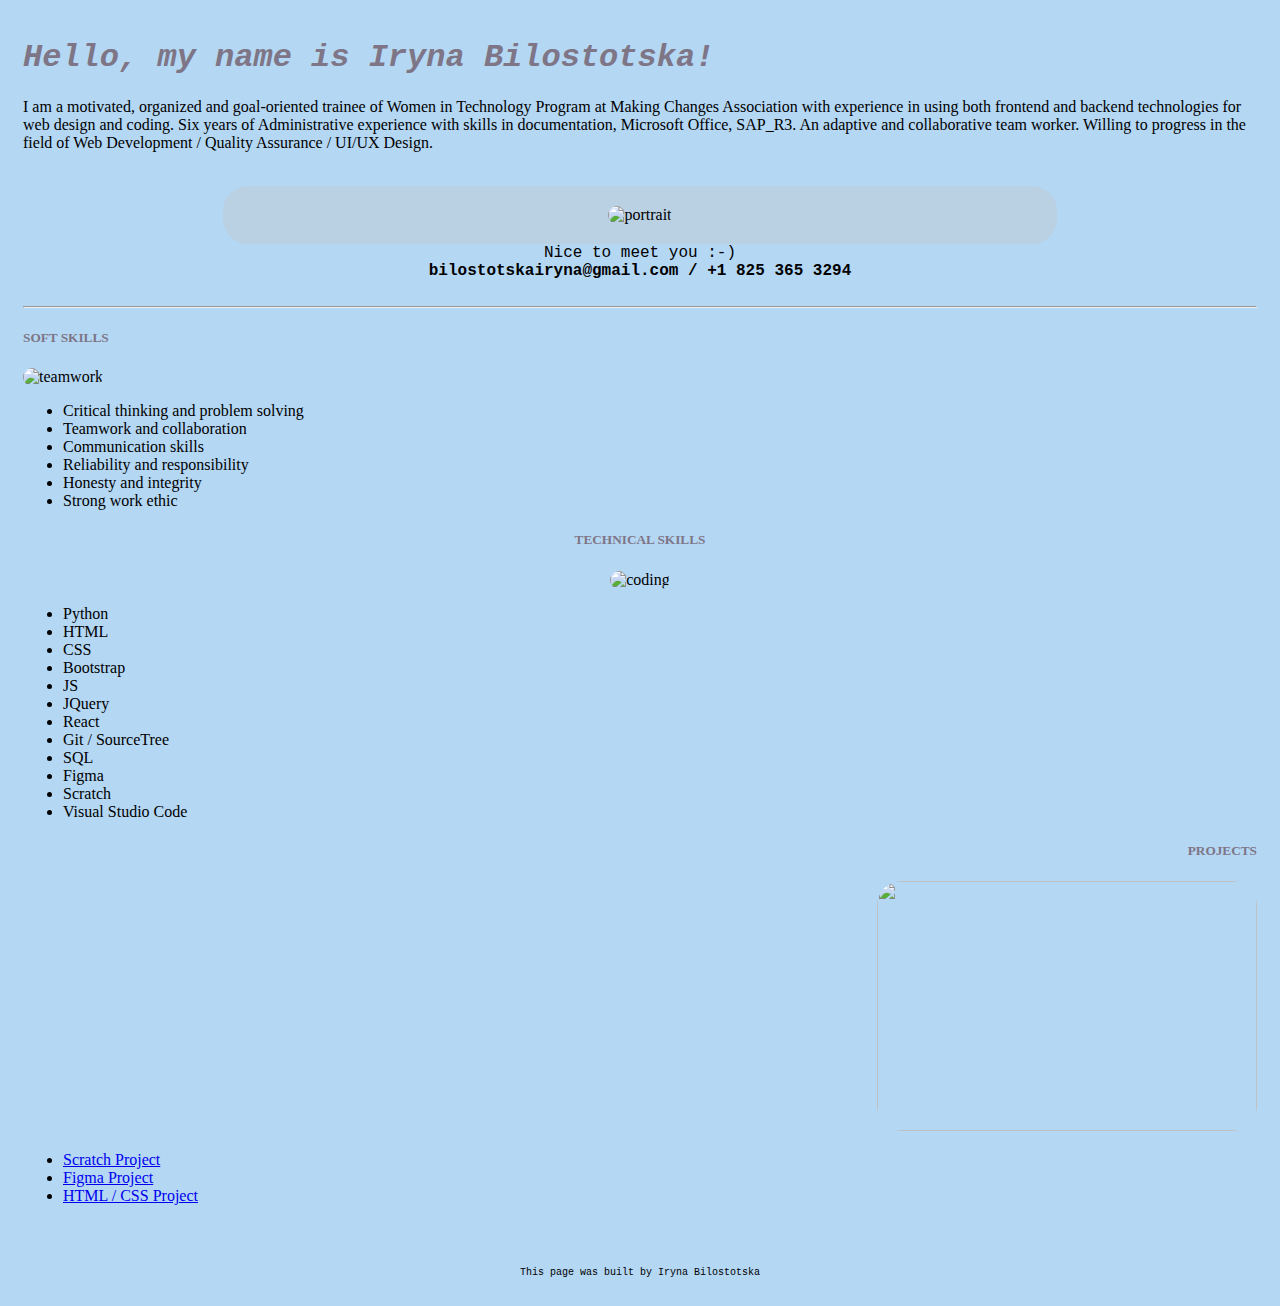
==== index.html @ 2fa8c405 "Add files via upload" ====
<!doctype html>
<html lang="en">
  <head>
    <meta charset="utf-8">
    <meta name="viewport" content="width=device-width, initial-scale=1">
    <title>Portfolio Iryna</title>
    <link rel="stylesheet" href="portfolio.css">
    <link href="https://cdn.jsdelivr.net/npm/bootstrap@5.2.3/dist/css/bootstrap.min.css" rel="stylesheet" integrity="sha384-rbsA2VBKQhggwzxH7pPCaAqO46MgnOM80zW1RWuH61DGLwZJEdK2Kadq2F9CUG65" crossorigin="anonymous">
    <script src="https://cdn.jsdelivr.net/npm/bootstrap@5.2.3/dist/js/bootstrap.bundle.min.js" integrity="sha384-kenU1KFdBIe4zVF0s0G1M5b4hcpxyD9F7jL+jjXkk+Q2h455rYXK/7HAuoJl+0I4" crossorigin="anonymous"></script>
  </head>

  <body style="background-color:#b4d7f4;">
    <header>
        <h1>Hello, my name is <span>Iryna Bilostotska</span>!</h1>
    </header>
      <div>
        <p> I am a motivated, organized and goal-oriented trainee of Women in Technology Program at Making Changes Association with experience in using both frontend and backend technologies for web design and coding. Six years of Administrative experience with skills in documentation, Microsoft Office, SAP_R3. An adaptive and collaborative team worker. Willing to progress in the field of Web Development / Quality Assurance / UI/UX Design.</p>
      </div>
    <br>
      <div class="image-container">
        <img src="C:\Users\bilos\OneDrive\Desktop\New folder\1665953567725.jpeg" alt="portrait">
      </div>
        <span class="caption">Nice to meet you :-)</span>
        <span class="contacts"> bilostotskairyna@gmail.com / +1 825 365 3294</span>
    <br>
    <hr>
    <div class="row">
        <div class="col-md-4 col-sm-12">
          <div class="card1">
            <div class="card-header">
              <h5>SOFT SKILLS</h5>
            </div>
            <img class="card-img-top1" src="https://d19d5sz0wkl0lu.cloudfront.net/dims4/default/cffd50a/2147483647/resize/800x%3E/quality/90/?url=https%3A%2F%2Fatd-brightspot.s3.amazonaws.com%2F5a%2F27%2F9b57b49a4beaba22521daedb409c%2Fdata-analysis-for-business-and-finance-concept.%20Graphic%20interface%20showing%20future%20computer%20technology%20of%20profit%20analytic%2C%20online%20marketing%20research%20and%20information%20report%20for%20digital%20business%20strategy.jpg" alt="teamwork">
            <div class="card-body">
                <ul class="card-text1">
                    <li>Critical thinking and problem solving</li>
                    <li>Teamwork and collaboration</li>
                    <li>Communication skills</li>
                    <li>Reliability and responsibility</li>
                    <li>Honesty and integrity</li>
                    <li>Strong work ethic</li>
                </ul>
            </div>
          </div>
        </div>
  
        <div class="col-md-4 col-sm-12">
          <div class="card2">
            <div class="card-header">
              <h5>TECHNICAL SKILLS</h5>
            </div>
            <img class="card-img-top2" src="https://www.freecodecamp.org/news/content/images/2022/02/arnold-francisca-f77Bh3inUpE-unsplash.jpg" alt="coding">
            <div class="card-body">
                <ul class="card-text2">
                    <li>Python</li>
                    <li>HTML</li>
                    <li>CSS</li>
                    <li>Bootstrap</li>
                    <li>JS</li>
                    <li>JQuery</li>
                    <li>React</li>
                    <li>Git / SourceTree</li>
                    <li>SQL</li>
                    <li>Figma</li>
                    <li>Scratch</li>
                    <li>Visual Studio Code</li>
                </ul>
            </div>
          </div>
        </div>

        <div class="col-md-4 col-sm-12">
            <div class="card3">
              <div class="card-header">
                <h5>PROJECTS</h5>
              </div>
              <img class="card-img-top3" src="https://www.uxweb-design.com/wp-content/uploads/2019/10/Web-design-1.jpg" alt="">
              <div class="card-body">
                    <ul class="card-text3">
                        <li><a href="https://scratch.mit.edu/projects/752851078" target="_blank">Scratch Project</a></li>
                        <li><a href="https://www.figma.com/proto/dPFWuTMOUGcjNpPmFtDQAC/Iryna's-Project?node-id=1%3A2&scaling=scale-down&page-id=0%3A1&starting-point-node-id=1%3A2&show-proto-sidebar=1" target="_blank">Figma Project</a></li>
                        <li><a href="https://s3.amazonaws.com/shecodesio-production/challenge_submissions/files/001/103/731/original/project1.html?1661408173" target="_blank">HTML / CSS Project</a></li>
                    </ul>
              </div>
            </div>
          </div>
    </div>
    <br>
    <br>
    <p class="author">This page was built by Iryna Bilostotska</p>
  </body>
</html>
---- portfolio.css ----
h1{
    font-style: italic;
    color: rgb(126, 117, 134);
    font-family: 'Courier New', Courier, monospace;
}

h5{
    color: rgb(126, 117, 134);
}

p{
    display: block;
    font-family: cursive;
}

span{
   font-weight: bolder;
   font-family: 'Courier New', Courier, monospace;
}

.image-container{
    display: block;
    margin: 0 auto;
    text-align: center;
    background-color: #bad0e3;
    border-radius: 25px;
    padding: 20px 0 20px 0;
    margin: 0 200px 0 200px;
}

img{
    border-radius: 180px;
    width: 300px;
    height: 300px;
}
 span.caption{
    display: block;
    text-align: center;
    font-weight: 300;
 }

 span.contacts{
    display: block;
    text-align: center;
    font-weight: bold;
 }

.author{
    font-family: monospace;
    font-size: x-small;
    text-align: center;
}

.card-img-top1{
    width: 380px;
    height: 250px;
    border-radius: 25px;
}

.card-img-top2{
    width: 380px;
    height: 250px;
    border-radius: 25px;
}

.card-img-top3{
    width: 380px;
    height: 250px;
    border-radius: 25px;
}

.card1{
    display: block;
    text-align: left;
}

.card2{
    display: block;
    text-align: center;
}

.card3{
    display: block;
    text-align: right;
}

.card-text1{
    display: block;
    text-align: left;
}

.card-text2{
    display: block;
    text-align: left;
}

.card-text3{
    display: block;
    text-align: left;
}

.card-text3:hover{
    cursor: pointer;
}
body{
    padding: 10px 15px 10px 15px;
}
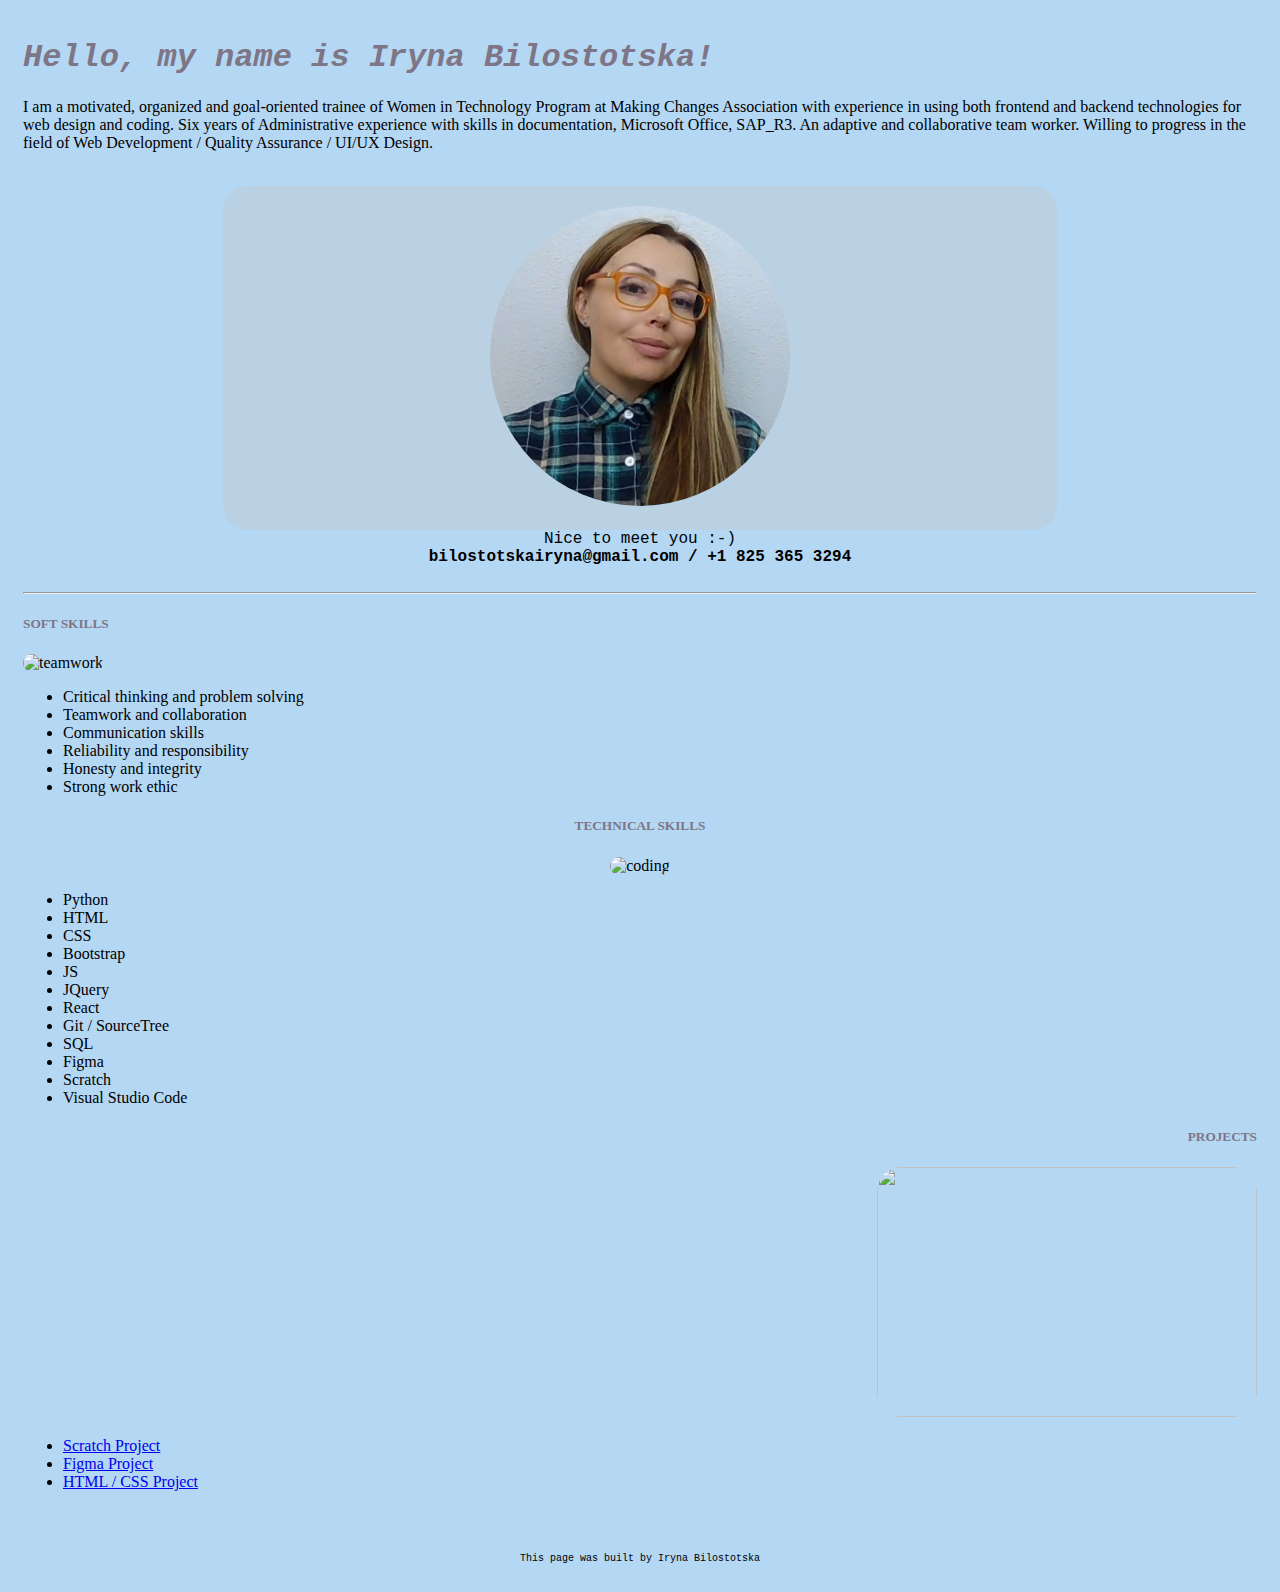
==== commit 7faaec24: "update the image path" ====
--- a/index.html
+++ b/index.html
@@ -18,7 +18,7 @@
       </div>
     <br>
       <div class="image-container">
-        <img src="C:\Users\bilos\OneDrive\Desktop\New folder\1665953567725.jpeg" alt="portrait">
+        <img src="1665953567725.jpeg" alt="portrait">
       </div>
         <span class="caption">Nice to meet you :-)</span>
         <span class="contacts"> bilostotskairyna@gmail.com / +1 825 365 3294</span>
